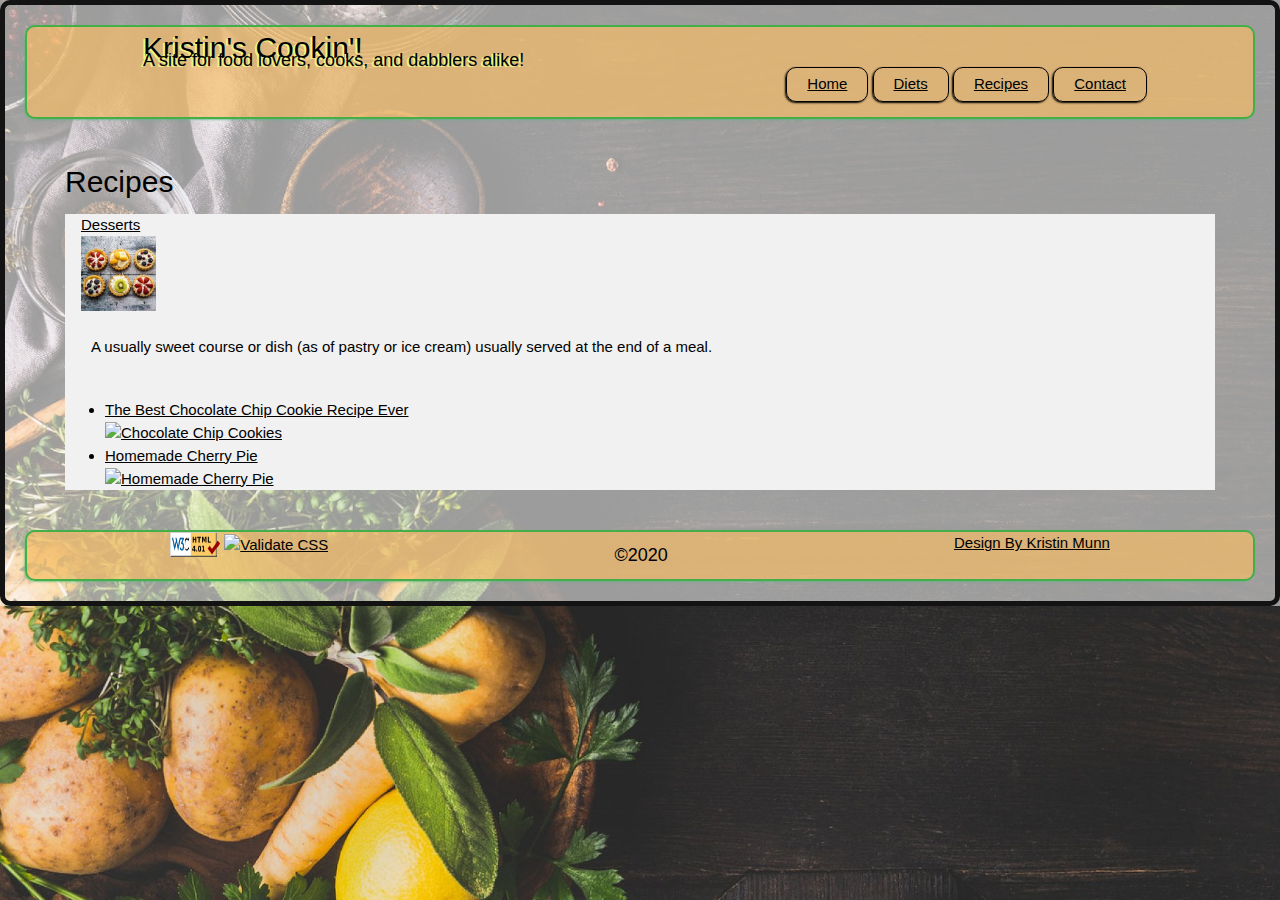
==== desserts.html @ 60689544 "Update desserts.html" ====
<!DOCTYPE html>
<html lang="en">
    <head>
        <title>Kristin's Cookin'!</title>
        <meta charset="UTF-8">
        <link rel="stylesheet" type="text/css" href="css/style.css">
        <link rel="stylesheet" href="https://www.w3schools.com/w3css/4/w3.css">
    </head>
    <body>
        <header class="headfoot">
            <div class="title">
                <h2>Kristin's Cookin'!</h2>
                <h5>A site for food lovers, cooks, and dabblers alike!</h5>
            </div>
            <nav class="nav">
                <ul>
                    <li><a href="index.html">Home</a></li>
                    <li><a href="diets.html">Diets</a></li>
                    <li><a href="recipes.html">Recipes</a></li>
                    <li class="coming-soon">Meal Planner</li>
                    <li><a href="contact.html">Contact</a></li>
                </ul>
            </nav>
        </header>
        <main class="container">
            <section class="item content">
                <h2>Recipes</h2> 
                
                <article class="card container w3-light-grey one">  
                    <div class="w3-container ">
               
                     <a href="desserts.html">Desserts<br>
                        <img src="images/desserts.jpg" alt="Desserts" width="75" height="75"></a>
                    <p>A usually sweet course or dish (as of pastry or ice cream) usually served at the end of a meal.</p>
                </div>
                <div>
                        <ul>
                            <li>
                                <a href=https://joyfoodsunshine.com/the-most-amazing-chocolate-chip-cookies>The Best Chocolate Chip Cookie Recipe Ever<br>
                                <img src="best-chocolate-chip-cookies-recipe.ever.jpeg" alt="Chocolate Chip Cookies" width="75" height="75"></a>
        
                            </li>
                            <li>
                                <a href="https://sallysbakingaddiction.com/cherry-pie/">Homemade Cherry Pie<br>
                                <img src="homemade-cherry-pie.jpg" alt="Homemade Cherry Pie" width="75" height="75"></a>
                        
                            </li>
                        </ul>
                
                </div>
            </article>
        </section>
    </main>
        <footer class="headfoot">
                <div class="item">
                    <a href="https://validator.w3.org/nu/?doc=http%3A%2F%2Fwww.kristinmunn.club%2Fweb110%2Fassignments%2Fassignment11%2Frecipes.html"><img alt="validate" src="images/validator.png" height="25" width="50"></a>
                    <a href="https://jigsaw.w3.org/css-validator/validator?uri=http%3A%2F%2Fwww.kristinmunn.club%2Fweb110%2Fassignments%2Fassignment11%2Frecipes.html&profile=css3svg&usermedium=all&warning=1&vextwarning=&lang=en"><img style="border:0;width:50px;height:25px" src="http://jigsaw.w3.org/css-validator/images/vcss-blue" alt="Validate CSS" /></a>
                </div>
                <div class="item">
                    <h5>&copy;2020</h5>
                </div>
                <div class="item">
                    <a href="https://www.kristinmunn.club">Design By Kristin Munn</a>
                </div>
            </footer>
        </body>
    </html>
---- css/style.css ----
/* * {
    border: 1px solid red;
} */

body {
    color: black;
    font-family: Arial, Helvetica, sans-serif;
    background-image: linear-gradient(to bottom, rgba(255, 255, 255, 0.541) 100%,rgba(255, 255, 255, 0.6) 0%), url("../images/website.background.jpg");
    background-repeat: no-repeat;
    -moz-background-size: cover;
    -o-background-size: cover;
    background-size: cover;
    border: 5px solid rgb(18, 19, 18);
    padding: 20px;
    border-radius: 10px;
    -moz-border-radius: 10px;
    -webkit-border-radius: 10px;
}

.title {
    font-family: cursive;
    padding: 10px;
    line-height: 2px;
    text-shadow: -2px 1px 0px #e7f888;
}

h3 {
    padding: 15px;
    font-family: 'Fira Sans', cursive;
    text-shadow: -2px 1px 0px white;
}


/*body*/

main {
    margin: 40px;;
}

.container p{
    padding: 10px;
}

.container{
    box-sizing: content-box;
}


/*diet*/
fieldset {
    display: flex;
    border: 2px dotted rgb(18, 19, 18);
    border-radius: 30px;
    -moz-border-radius: 10px;
    -webkit-border-radius: 10px;
    background-color: rgba(63, 156, 70, 0.548);
    width:fit-content;
    
}

fieldset p {
    padding: 15px;
}

.createbox {
    
    display: block;
    float: left;
    padding: 20px;
    
}

.addinfo {
    list-style-type: none;
}

.checkbox {
    list-style-type: none;
    
}

/*recipe box*/

table {
    width: 100%;
    border-radius: 25px;
    border: 2px dashed black;
    display:flex;
    margin:40px;
    
}

th, tr, td {
    padding: 15px;
}



/*contact*/

.contact {
    border: 2px dotted black;
    width:fit-content;
    padding: 30px;
    margin: 30px;
}

.contact li {
    list-style-type: none;
    padding: 5px;
} 




/* Header and Footer */
.headfoot {
    display: flex;
    flex-flow: row;
    justify-content: space-around;
    align-items: stretch;
    background-color: rgba(247, 189, 103, 0.692);
    border: 2px solid rgb(68, 175, 73);
    border-radius: 10px;
    -moz-border-radius: 10px;
    -webkit-border-radius: 10px;
    box-shadow: -1px 1px 2px rgba(89, 182, 125, 0.671);
}
/* End Header and Footer */ 

/* Navigation */
.nav > ul > li {
    display: inline-block;
    list-style-type: none;
    border: 1px groove black;
    border-radius: 10px;
    -moz-border-radius: 10px;
    -webkit-border-radius: 10px;
    padding: 5px 20px;
    box-shadow: -1px 1px 2px black;
    margin-top: 25px;
}
.nav > ul > li a:hover {
    color: white;
}

.nav > ul > li a:visited {
    color: rgb(134, 36, 247);
    } 

.nav > ul > li a:active {
    color: rgb(248, 103, 110);
    } 



ul > li.coming-soon {
    display: none;}



/* End Navigation */


/*footer*/

footer p {
    padding:5px;
}

/*
.checkbox {
    border: 1px groove black;
    border-radius: 10px;
    -moz-border-radius: 10px;
    -webkit-border-radius: 10px;
    padding: 5px 20px;
    box-shadow: -1px 1px 2px black;
}
*/
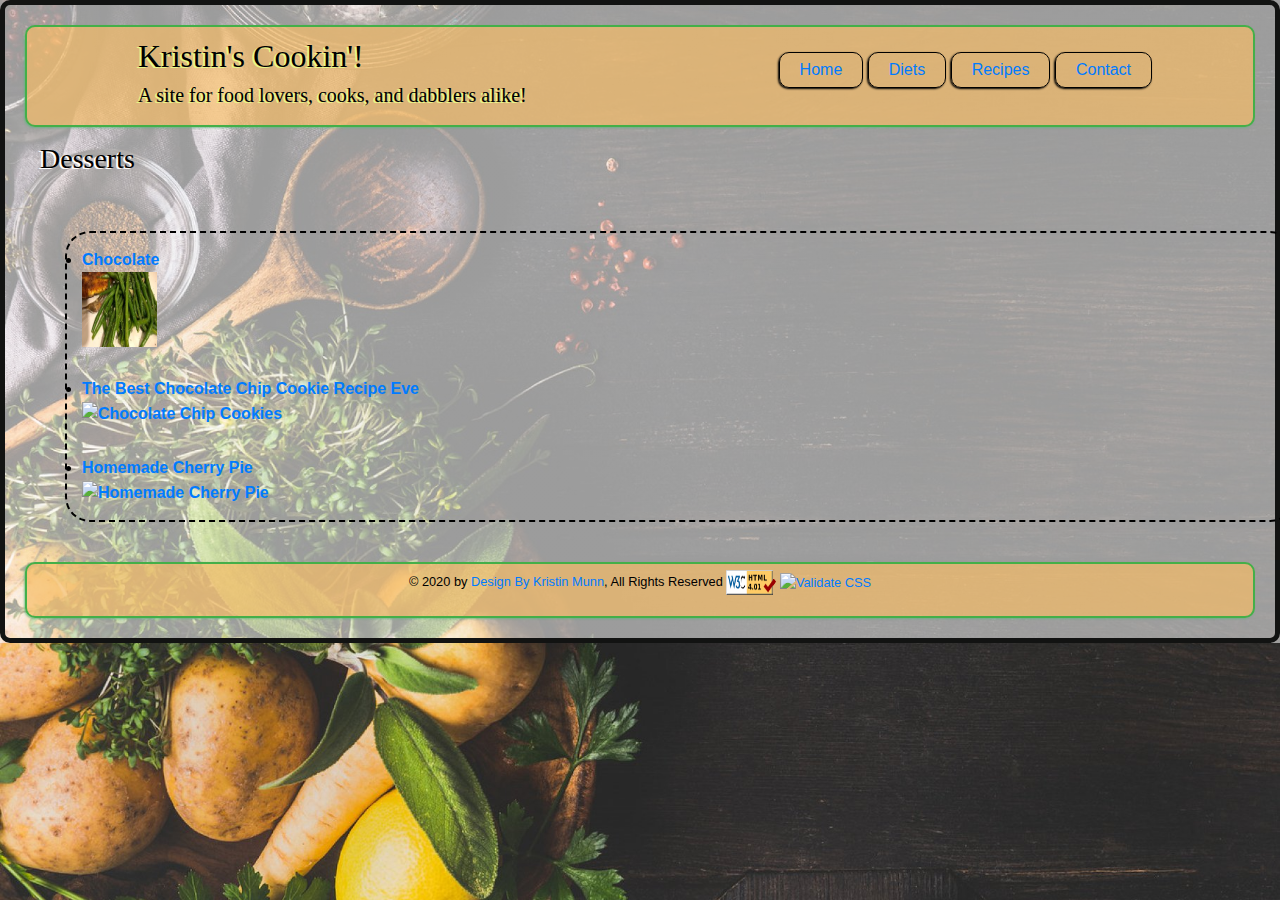
==== commit 4b678f4e: "Update desserts.html" ====
--- a/desserts.html
+++ b/desserts.html
@@ -3,9 +3,11 @@
     <head>
         <title>Kristin's Cookin'!</title>
         <meta charset="UTF-8">
-        <link rel="stylesheet" type="text/css" href="css/style.css">
-        <link rel="stylesheet" href="https://www.w3schools.com/w3css/4/w3.css">
+        <meta name="viewport" content="width=device-width, initial-scale=1, shrink-to-fit=no">
+        <link rel="stylesheet" href="https://stackpath.bootstrapcdn.com/bootstrap/4.4.1/css/bootstrap.min.css" integrity="sha384-Vkoo8x4CGsO3+Hhxv8T/Q5PaXtkKtu6ug5TOeNV6gBiFeWPGFN9MuhOf23Q9Ifjh" crossorigin="anonymous">
+        <link rel="stylesheet" type="text/css" href="css/style.css"> 
     </head>
+
     <body>
         <header class="headfoot">
             <div class="title">
@@ -17,51 +19,54 @@
                     <li><a href="index.html">Home</a></li>
                     <li><a href="diets.html">Diets</a></li>
                     <li><a href="recipes.html">Recipes</a></li>
-                    <li class="coming-soon">Meal Planner</li>
                     <li><a href="contact.html">Contact</a></li>
                 </ul>
             </nav>
-        </header>
-        <main class="container">
-            <section class="item content">
-                <h2>Recipes</h2> 
-                
-                <article class="card container w3-light-grey one">  
-                    <div class="w3-container ">
+    </header>
+
+<!-- top navigation end -->
+
+
+<!--dessert table start-->
+<h3>Desserts</h3>
+<table class "dessert">
+  <tr>
+    <th><li><a href="https://www.allrecipes.com/recipe/230103/buttery-garlic-green-beans/" target=”_blank”>Chocolate<br>
+    <img src="images/buttery_garlic_green_beans.jpg" alt="Dijon Chicken" width="75" height="75"></a></li></th>
+  </tr>
+  <tr>
+    <th><li><a href="https://joyfoodsunshine.com/the-most-amazing-chocolate-chip-cookies" target=”_blank”>The Best Chocolate Chip Cookie Recipe Eve<br>
+    <img src="best-chocolate-chip-cookies-recipe.ever.jpeg" alt="Chocolate Chip Cookies" width="75" height="75"></a></li></th>
+  </tr>
+    
+   <tr>
+    <th><li><a href="https://sallysbakingaddiction.com/cherry-pie/" target=”_blank”>Homemade Cherry Pie <br>
+    <img src="homemade-cherry-pie.jpg" alt="Homemade Cherry Pie" width="75" height="75"></a></li></th>
+  </tr>
+
+</table>
+        
+        
+<!-- footer start -->
+<footer class="headfoot">
+
+<p><small>&copy; 2020 by <a href="https://www.kristinmunn.club">Design By Kristin Munn</a>, All Rights Reserved 
+<a href="https://validator.w3.org/nu/?showsource=yes&doc=http%3A%2F%2Fwww.kristinmunn.club%2Fweb110%2Fassignments%2Fassignment11%2Findex.html">
+<img alt="validate" src="images/validator.png" height="25" width="50"></a> 
+<a href="https://jigsaw.w3.org/css-validator/validator?uri=http%3A%2F%2Fwww.kristinmunn.club%2Fweb110%2Fassignments%2Fassignment11%2Findex.html&profile=css3svg&usermedium=all&warning=1&vextwarning=&lang=en">
+<img style="border:0;width:50px;height:25px" src="http://jigsaw.w3.org/css-validator/images/vcss-blue" alt="Validate CSS"></a></small></p>
+
+
+</footer>
+        
+<script src="https://code.jquery.com/jquery-3.4.1.slim.min.js" integrity="sha384-J6qa4849blE2+poT4WnyKhv5vZF5SrPo0iEjwBvKU7imGFAV0wwj1yYfoRSJoZ+n" crossorigin="anonymous"></script>
+<script src="https://cdn.jsdelivr.net/npm/popper.js@1.16.0/dist/umd/popper.min.js" integrity="sha384-Q6E9RHvbIyZFJoft+2mJbHaEWldlvI9IOYy5n3zV9zzTtmI3UksdQRVvoxMfooAo" crossorigin="anonymous"></script>
+<script src="https://stackpath.bootstrapcdn.com/bootstrap/4.4.1/js/bootstrap.min.js" integrity="sha384-wfSDF2E50Y2D1uUdj0O3uMBJnjuUD4Ih7YwaYd1iqfktj0Uod8GCExl3Og8ifwB6" crossorigin="anonymous"></script>
+
+    </body>
+</html>
+        
+        
+        
                
-                     <a href="desserts.html">Desserts<br>
-                        <img src="images/desserts.jpg" alt="Desserts" width="75" height="75"></a>
-                    <p>A usually sweet course or dish (as of pastry or ice cream) usually served at the end of a meal.</p>
-                </div>
-                <div>
-                        <ul>
-                            <li>
-                                <a href=https://joyfoodsunshine.com/the-most-amazing-chocolate-chip-cookies>The Best Chocolate Chip Cookie Recipe Ever<br>
-                                <img src="best-chocolate-chip-cookies-recipe.ever.jpeg" alt="Chocolate Chip Cookies" width="75" height="75"></a>
-        
-                            </li>
-                            <li>
-                                <a href="https://sallysbakingaddiction.com/cherry-pie/">Homemade Cherry Pie<br>
-                                <img src="homemade-cherry-pie.jpg" alt="Homemade Cherry Pie" width="75" height="75"></a>
-                        
-                            </li>
-                        </ul>
-                
-                </div>
-            </article>
-        </section>
-    </main>
-        <footer class="headfoot">
-                <div class="item">
-                    <a href="https://validator.w3.org/nu/?doc=http%3A%2F%2Fwww.kristinmunn.club%2Fweb110%2Fassignments%2Fassignment11%2Frecipes.html"><img alt="validate" src="images/validator.png" height="25" width="50"></a>
-                    <a href="https://jigsaw.w3.org/css-validator/validator?uri=http%3A%2F%2Fwww.kristinmunn.club%2Fweb110%2Fassignments%2Fassignment11%2Frecipes.html&profile=css3svg&usermedium=all&warning=1&vextwarning=&lang=en"><img style="border:0;width:50px;height:25px" src="http://jigsaw.w3.org/css-validator/images/vcss-blue" alt="Validate CSS" /></a>
-                </div>
-                <div class="item">
-                    <h5>&copy;2020</h5>
-                </div>
-                <div class="item">
-                    <a href="https://www.kristinmunn.club">Design By Kristin Munn</a>
-                </div>
-            </footer>
-        </body>
-    </html>
+ 
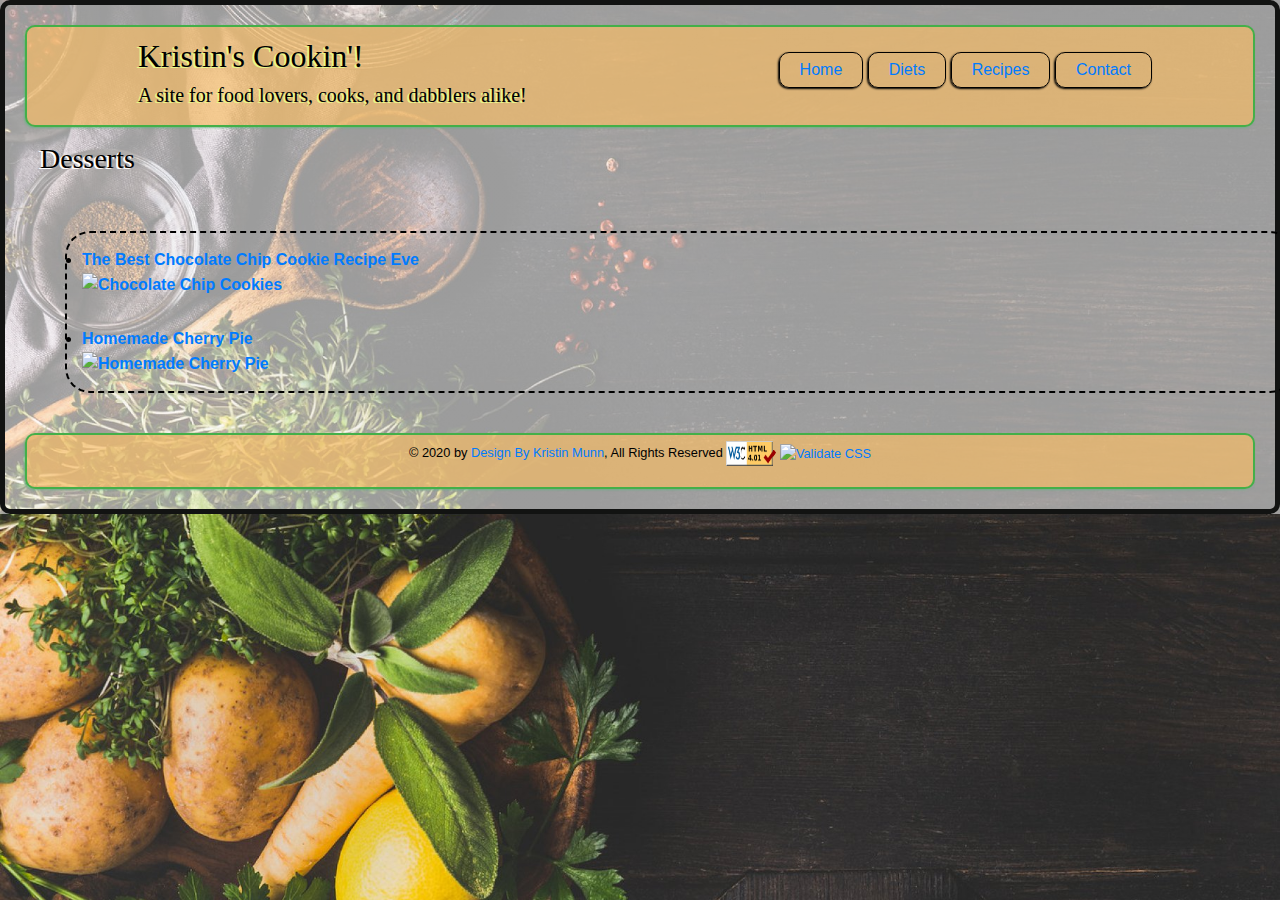
==== commit e37c7436: "fixes picture error" ====
--- a/desserts.html
+++ b/desserts.html
@@ -31,17 +31,13 @@
 <h3>Desserts</h3>
 <table class "dessert">
   <tr>
-    <th><li><a href="https://www.allrecipes.com/recipe/230103/buttery-garlic-green-beans/" target=”_blank”>Chocolate<br>
-    <img src="images/buttery_garlic_green_beans.jpg" alt="Dijon Chicken" width="75" height="75"></a></li></th>
-  </tr>
-  <tr>
     <th><li><a href="https://joyfoodsunshine.com/the-most-amazing-chocolate-chip-cookies" target=”_blank”>The Best Chocolate Chip Cookie Recipe Eve<br>
-    <img src="best-chocolate-chip-cookies-recipe.ever.jpeg" alt="Chocolate Chip Cookies" width="75" height="75"></a></li></th>
+    <img src="images/best-chocolate-chip-cookies-recipe.ever.jpeg" alt="Chocolate Chip Cookies" width="75" height="75"></a></li></th>
   </tr>
     
    <tr>
     <th><li><a href="https://sallysbakingaddiction.com/cherry-pie/" target=”_blank”>Homemade Cherry Pie <br>
-    <img src="homemade-cherry-pie.jpg" alt="Homemade Cherry Pie" width="75" height="75"></a></li></th>
+    <img src="images/homemade-cherry-pie.jpg" alt="Homemade Cherry Pie" width="75" height="75"></a></li></th>
   </tr>
 
 </table>
